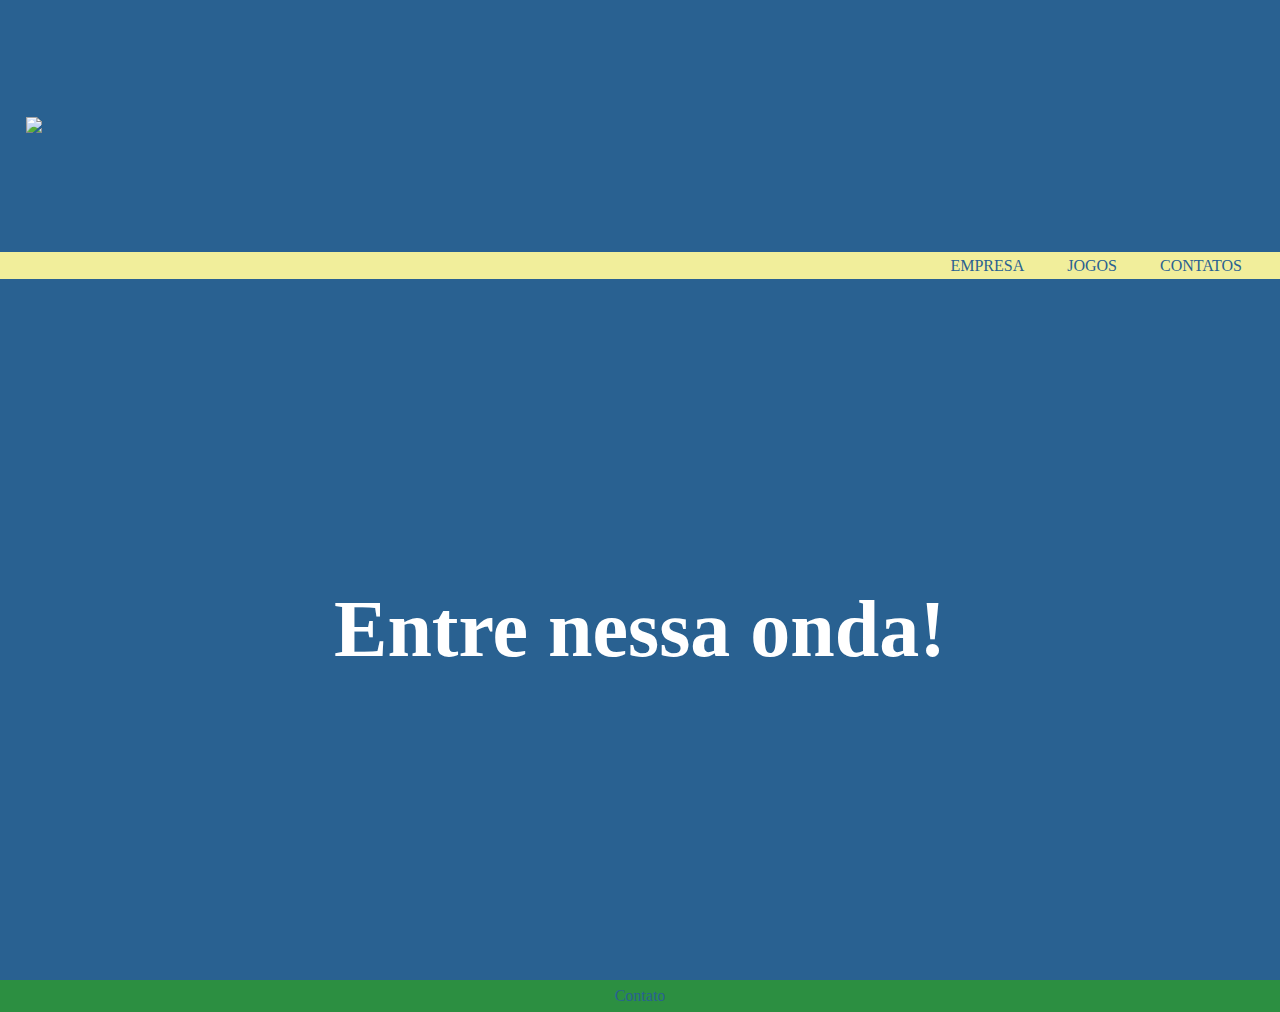
==== index.html @ 1e47cfd8 "Add files via upload" ====
<!doctype html>
<html>
<head>
<meta charset="utf-8">
<title>pororoca</title>
	<link rel="stylesheet" href="index.css">
</head>

<body>
<table>
  <tbody>
    <tr>
      <td class="topo">
		<table>
		  <tbody>
			<tr>
			  <td id="idlogo">
				  <a href="index.html" target="_self"><img src="img/logo_pororoca.png" alt="Pororoca" width="200" height="200"></a>
			  </td>
			  <td id="topo_banner">				  
			  </td>
			</tr>
		  </tbody>
		</table>
	  </td>
    </tr>
    <tr>
      <td class="menu_01">
		  <nav>
			  <ul>
				  <li><a href="empresa.html" target="_self">EMPRESA</a></li>
				  <li><a href="jogos.html" target="_self">JOGOS</a></li>
				  <li><a href="contato.html" target="_self">CONTATOS</a></li>
			  </ul>
		  </nav>
	  </td>
    </tr>
    <tr>
      <td class="conteudo">
		  <h1>Entre nessa onda!</h1>
	  </td>
    </tr>
    <tr>
		<td class="rodape">
		  <a href="mailto:contato.pororoca@gmail.com" class="text">Contato</a>
	    </td>
	</tr>
  </tbody>
</table>

</body>
</html>
---- index.css ----
body {
	margin: 0px;
	border: 0px;
	background-color: none;
	border-color: none;
	cellspacing: 0px;
}

/*topo*/
table {
	width: 100%;
	border-spacing: 0px;
}
.topo {
	background-color: #296191;
	height: 250px;
}
#idlogo {
	padding: 25px;
	width: 200px;
}
#topo_banner{
	
}

/*menu*/
.menu_01 {
	background: #f1ee9b;
	text-align: right;
	height: 25px;
	}
	ul {
		list-style-type: none;
		text-align: right;
		margin: 0px;
    	background-color:#f1ee9b;
		border-radius: 0px;
}
	li {
		display: inline;
		padding: 2px;
    	background-color:#f1ee9b;
    	color: #4D43C7;
    	text-decoration: none;
    	border-bottom: 0px;
		margin-top: 0px;
		margin-bottom: 0px;
		margin-left: 0px;
		margin-right: 35px;
	   }
a:link {
	color: #296191;
	text-decoration: none;
	   }

/*conteudo*/
.conteudo {
	background-color: #296191;
	padding-top: 0px;
	height: 700px;
	margin: 0px;
	border: 0px;
}
	h1 {
	text-align: center;
	font-size: 80px;
	color: #ffffff;
}
	h2 {
	text-align: center;
	font-size: 40px;
	color: #ffffff;
}
	p {
	border: none;
	color: #ffffff;
	text-align: center;
	padding-left: 80px;
	padding-right: 80px;
	font-size: 30px;
	}
.jogos_table {
	width: 720px;
	padding-top: 30px;
	border: 0px;
	margin-right:auto;
	margin-left:auto;
}
.jogos_table_txt {
	background-color: #2c8f41;
	border-radius: 200px;
	color: #ffffff;
	text-align: center
}
.jogos_txt {
	text-align: center;
	padding-left: 30px;
	padding-right: 30px;
	font-size: 20px;
}
.jogos_img {
	border-radius: 200px;
	margin-right: 15px;
	margin-left: 15px;

}
/*rodape*/
.rodape {
	background-color: #2c8f41;
	text-align: center;
	height: 30px;
	margin: 0px;
	border: 0px;
	cellpadding: 0px;
	cellspacing: 0px;
}
/*.menuborda {
	background-color: #f1ee9b;
}
.bordapagina {
	background-color: none;
	border: none;
}
.contatotext {
	text-align: center;
}
.text {
	text-align: center;
}
.borda {
	border: none;
}
.bordars {
	border: none;
}
.bordaimg {
	border: none;
}
.sadasd {
	border-radius: 100px;
}
.caixa {
	background-color: #296191;
	border: none;
	color: #ffffff;
	text-align: center;
	padding-bottom: 24%;
	padding-left: 80px;
	padding-right: 80px;
	font-size: 30px;
	}
.contato {
	background-color: #2c8f41;
	text-align: center;
}
.contatotext {
	text-align: center;
}
.bordas {
	background-color: none;
	border:none;
}
.aqua {
	background-color: #296191;
}
.menu {
	background-color: #f1ee9b;
}
.boddyyy {
	border: none;
	margin: 0px;
	background-color: none;
}
.taa {
	border: none;
}
.eoq {
	border: none;
}
.borderimg {
	border: none;
}
.SS {
	background-color: #296191;
}

.FIM { 
	background-color: #2c8f41;
	text-align: center;
	color: #4D43C7;
	border: none;
}
.light {
	background-color: #2c8f41;
	border-radius: 200px;
	color: #ffffff;
	text-align: center
}
.Chamas {
	background-color: #2c8f41;
	border-radius: 200px;
	color: #ffffff;
	text-align: center
}
.ECO {
	background-color: #2c8f41;
	border-radius: 200px;
	color: #ffffff;
	text-align: center
}
.Mine {
	background-color: #2c8f41;
	border-radius: 200px;
	color: #ffffff;
	text-align: center
}
.menu {
	background-color: #f1ee9b;
	border: none;
}
.Leopoldo {
	background-color: #31C34B;
	border-color: #C9E119;;
}
.leopoldo2 {
	background-color: #296191;
	border-color: #C9E119;
}
.leopoldo3 {
	background-color: #296191;
	border-color: none;
}
.Bordas {
	background-color: none;
	border: none;
}
.leopoldo4 {
	background-color: #296191;
	border: none;
	
}
.chamas2 {
	border: none;
}
.ECO2 {
	border: none;
}
.Mine2 {
	border: none;
}
.text1 {
	padding-left: 30px;
}
.text11 {
	text-align: center;
	padding-left: 30px;
	padding-right: 30px;
}
.text2 {
	text-align: right;
	padding-right: 30px;
}
.text22 {
	text-align: center;
	padding-right: 30px;
	padding-left: 30px;
}


.text3 {
	padding-left: 30px;
}
.text33 {
	padding-right: 30px;
	padding-left: 30px;
}

.text4 {
	text-align: right;
	padding-right: 30px;
}
.text44 {
	text-align: center;
	padding-right: 30px;
	padding-left: 30px;
}
.mineimg {	
	border-radius: 200px;
	margin-left: 15px;
	}
.mineborder {
	border: none;
}
.ecoborder {
	border: none;
}
.ecoimg {
	border-radius: 200px;
	margin-right: 15px;
}
.chamasborder {
	border: none;
}
.chamasimg {
	border-radius: 200px;
	margin-left: 15px;
}

.lightimg {
	border-radius: 200px;
	margin-right: 15px;
}
.lightborder {
	border: none;
}


.aqua {
	background-color: #296191;
	border: none;
}
.boddyy {
	margin: 0px;
	
}
.caixa {
	background-color: #296191;
	border: none;
	color: #FFFFFF;
	text-align: center;
	font-size: 30px;
	padding-bottom: 24%;
}
.contato {
	background-color: #2c8f41;
	text-align: center;
	color: #4D43C7;
	}

.bordas {
	background-color: none;
	border-color: none;
	
}
.aqua {
	background-color: #296191;
	border: none;
}
.menu {
	background-color: #f1ee9b;
	border: none;
}
.doidera {
	border: none;
	
}
.borda {
	border: none;
}
.imgborda {
	border: none;
}
.boddyyy {
	border: none;
	margin: 0px;
}
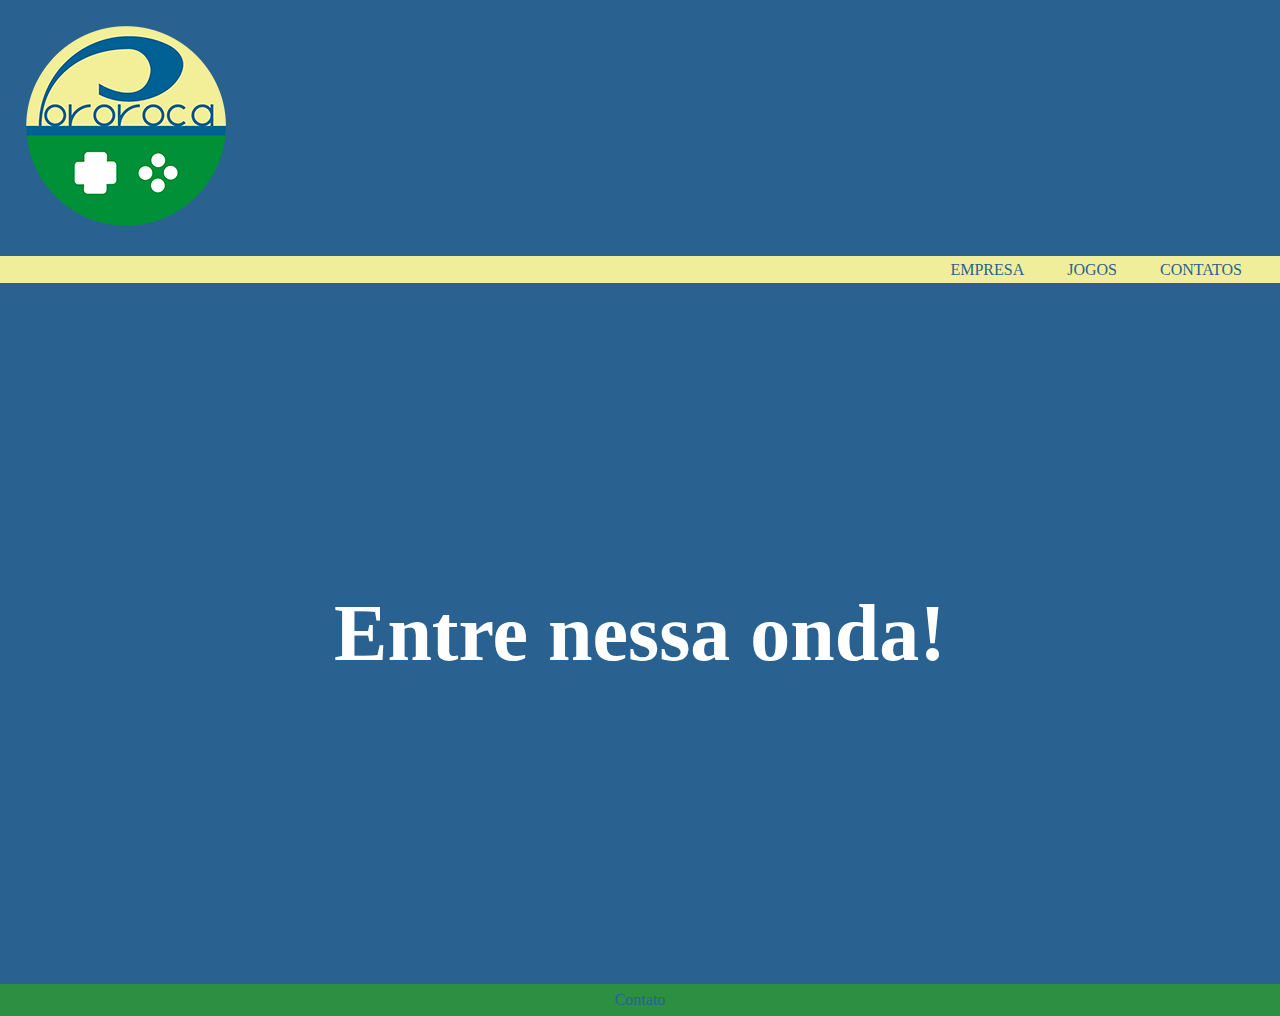
==== commit 73b039f7: "Add files via upload" ====
--- a/index.html
+++ b/index.html
@@ -15,7 +15,7 @@
 		  <tbody>
 			<tr>
 			  <td id="idlogo">
-				  <a href="index.html" target="_self"><img src="img/logo_pororoca.png" alt="Pororoca" width="200" height="200"></a>
+				  <a href="index.html" target="_self"><img src="logo_pororoca.png" alt="Pororoca" width="200" height="200"></a>
 			  </td>
 			  <td id="topo_banner">				  
 			  </td>
@@ -42,7 +42,7 @@
     </tr>
     <tr>
 		<td class="rodape">
-		  <a href="mailto:contato.pororoca@gmail.com" class="text">Contato</a>
+		  <a href="mailto:contato.pororoca@gmail.com">Contato</a>
 	    </td>
 	</tr>
   </tbody>
--- a/index.css
+++ b/index.css
@@ -113,254 +113,4 @@
 	border: 0px;
 	cellpadding: 0px;
 	cellspacing: 0px;
-}
-/*.menuborda {
-	background-color: #f1ee9b;
-}
-.bordapagina {
-	background-color: none;
-	border: none;
-}
-.contatotext {
-	text-align: center;
-}
-.text {
-	text-align: center;
-}
-.borda {
-	border: none;
-}
-.bordars {
-	border: none;
-}
-.bordaimg {
-	border: none;
-}
-.sadasd {
-	border-radius: 100px;
-}
-.caixa {
-	background-color: #296191;
-	border: none;
-	color: #ffffff;
-	text-align: center;
-	padding-bottom: 24%;
-	padding-left: 80px;
-	padding-right: 80px;
-	font-size: 30px;
-	}
-.contato {
-	background-color: #2c8f41;
-	text-align: center;
-}
-.contatotext {
-	text-align: center;
-}
-.bordas {
-	background-color: none;
-	border:none;
-}
-.aqua {
-	background-color: #296191;
-}
-.menu {
-	background-color: #f1ee9b;
-}
-.boddyyy {
-	border: none;
-	margin: 0px;
-	background-color: none;
-}
-.taa {
-	border: none;
-}
-.eoq {
-	border: none;
-}
-.borderimg {
-	border: none;
-}
-.SS {
-	background-color: #296191;
-}
-
-.FIM { 
-	background-color: #2c8f41;
-	text-align: center;
-	color: #4D43C7;
-	border: none;
-}
-.light {
-	background-color: #2c8f41;
-	border-radius: 200px;
-	color: #ffffff;
-	text-align: center
-}
-.Chamas {
-	background-color: #2c8f41;
-	border-radius: 200px;
-	color: #ffffff;
-	text-align: center
-}
-.ECO {
-	background-color: #2c8f41;
-	border-radius: 200px;
-	color: #ffffff;
-	text-align: center
-}
-.Mine {
-	background-color: #2c8f41;
-	border-radius: 200px;
-	color: #ffffff;
-	text-align: center
-}
-.menu {
-	background-color: #f1ee9b;
-	border: none;
-}
-.Leopoldo {
-	background-color: #31C34B;
-	border-color: #C9E119;;
-}
-.leopoldo2 {
-	background-color: #296191;
-	border-color: #C9E119;
-}
-.leopoldo3 {
-	background-color: #296191;
-	border-color: none;
-}
-.Bordas {
-	background-color: none;
-	border: none;
-}
-.leopoldo4 {
-	background-color: #296191;
-	border: none;
-	
-}
-.chamas2 {
-	border: none;
-}
-.ECO2 {
-	border: none;
-}
-.Mine2 {
-	border: none;
-}
-.text1 {
-	padding-left: 30px;
-}
-.text11 {
-	text-align: center;
-	padding-left: 30px;
-	padding-right: 30px;
-}
-.text2 {
-	text-align: right;
-	padding-right: 30px;
-}
-.text22 {
-	text-align: center;
-	padding-right: 30px;
-	padding-left: 30px;
-}
-
-
-.text3 {
-	padding-left: 30px;
-}
-.text33 {
-	padding-right: 30px;
-	padding-left: 30px;
-}
-
-.text4 {
-	text-align: right;
-	padding-right: 30px;
-}
-.text44 {
-	text-align: center;
-	padding-right: 30px;
-	padding-left: 30px;
-}
-.mineimg {	
-	border-radius: 200px;
-	margin-left: 15px;
-	}
-.mineborder {
-	border: none;
-}
-.ecoborder {
-	border: none;
-}
-.ecoimg {
-	border-radius: 200px;
-	margin-right: 15px;
-}
-.chamasborder {
-	border: none;
-}
-.chamasimg {
-	border-radius: 200px;
-	margin-left: 15px;
-}
-
-.lightimg {
-	border-radius: 200px;
-	margin-right: 15px;
-}
-.lightborder {
-	border: none;
-}
-
-
-.aqua {
-	background-color: #296191;
-	border: none;
-}
-.boddyy {
-	margin: 0px;
-	
-}
-.caixa {
-	background-color: #296191;
-	border: none;
-	color: #FFFFFF;
-	text-align: center;
-	font-size: 30px;
-	padding-bottom: 24%;
-}
-.contato {
-	background-color: #2c8f41;
-	text-align: center;
-	color: #4D43C7;
-	}
-
-.bordas {
-	background-color: none;
-	border-color: none;
-	
-}
-.aqua {
-	background-color: #296191;
-	border: none;
-}
-.menu {
-	background-color: #f1ee9b;
-	border: none;
-}
-.doidera {
-	border: none;
-	
-}
-.borda {
-	border: none;
-}
-.imgborda {
-	border: none;
-}
-.boddyyy {
-	border: none;
-	margin: 0px;
-}
+}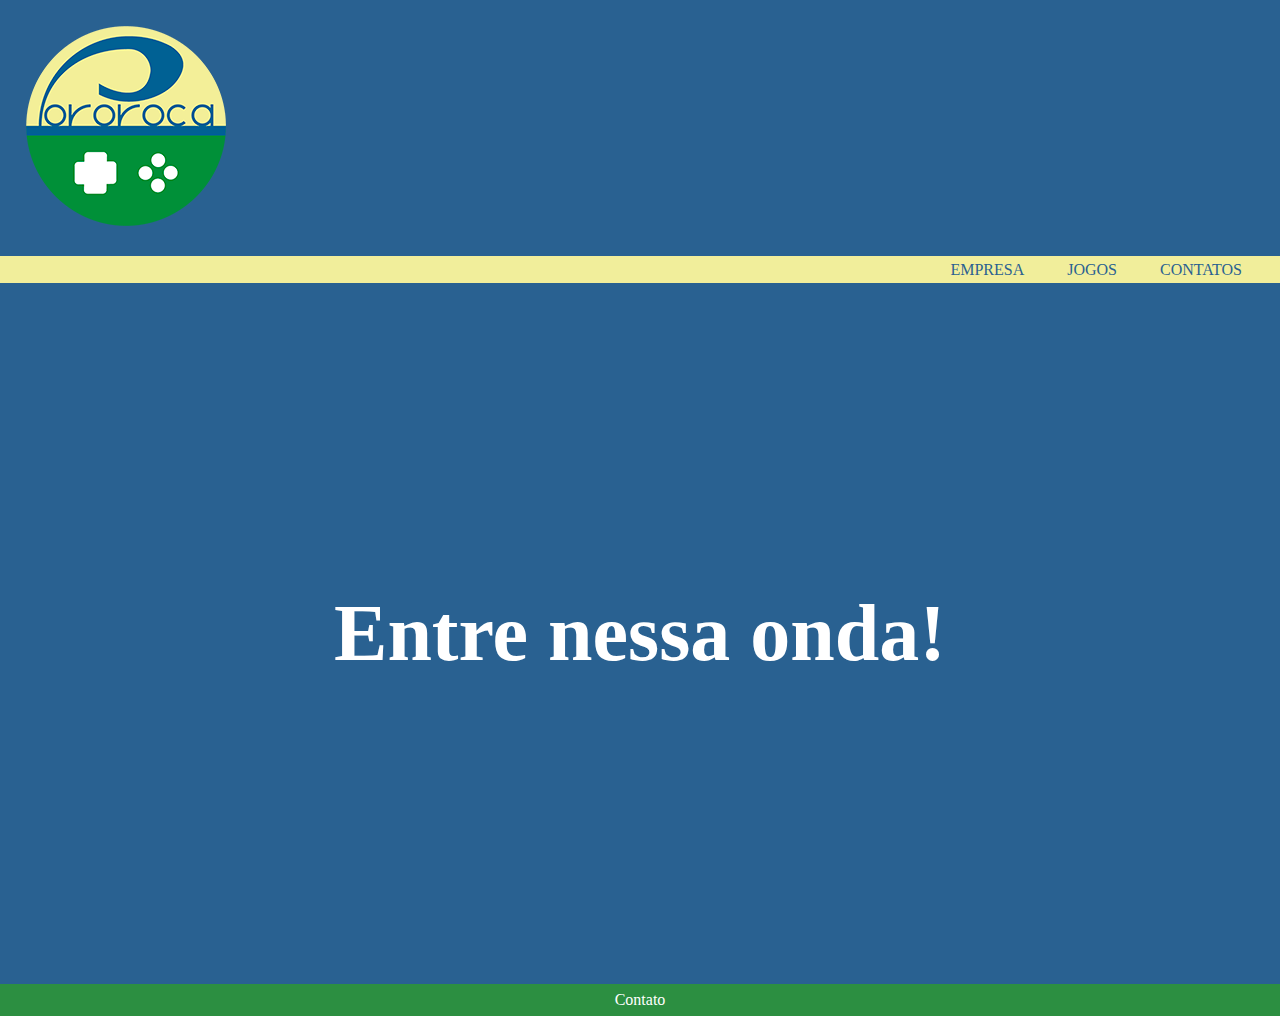
==== commit 47877bbf: "Add files via upload" ====
--- a/index.html
+++ b/index.html
@@ -42,7 +42,7 @@
     </tr>
     <tr>
 		<td class="rodape">
-		  <a href="mailto:contato.pororoca@gmail.com">Contato</a>
+		  <a href="mailto:contato.pororoca@gmail.com" class="link_rodape">Contato</a>
 	    </td>
 	</tr>
   </tbody>
--- a/index.css
+++ b/index.css
@@ -52,6 +52,26 @@
 	color: #296191;
 	text-decoration: none;
 	   }
+a:visited {
+  	color: #296191;
+  	text-decoration:none;
+}
+a.link_conteudo:link {
+	color: #ffffff;
+  	text-decoration:none;
+}
+a.link_conteudo:visited {
+	color: #ffffff;
+  	text-decoration:none;
+}
+a.link_rodape:link {
+	color: #ffffff;
+  	text-decoration:none;
+}
+a.link_rodape:visited {
+	color: #ffffff;
+  	text-decoration:none;
+}
 
 /*conteudo*/
 .conteudo {
@@ -102,7 +122,6 @@
 	border-radius: 200px;
 	margin-right: 15px;
 	margin-left: 15px;
-
 }
 /*rodape*/
 .rodape {
